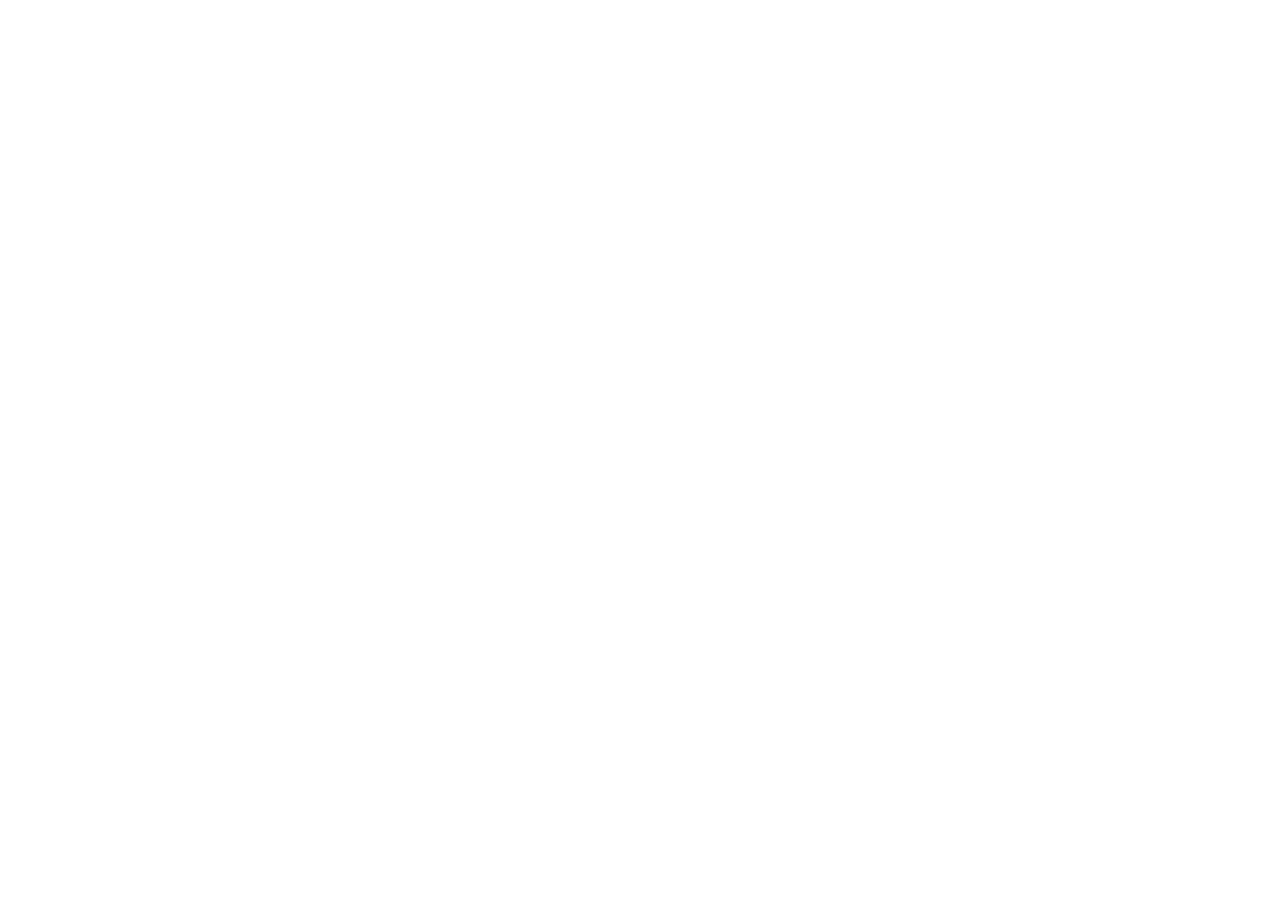
==== end.html @ 76fc819b "Multiple pages" ====
<!DOCTYPE html>
<html lang="en">
<head>
    <meta charset="UTF-8">
    <meta name="viewport" content="width=device-width, initial-scale=1, shrink-to-fit=no">
    <title>Ted Talks</title>
    <link href="css/main.css" rel="stylesheet">
    <link href="css/correlation.css" rel="stylesheet">
    <link rel="stylesheet" href="https://fonts.googleapis.com/css?family=Inconsolata">
</head>
<body>
  <script src="lib/d3.js"></script>
  <script src="lib/d3-legend.min.js"></script>
  <script src="lib/topojson.min.js"></script>
  <!-- TODO -->
</body>
</html>
---- css/main.css ----
/* CSS-code here. Please, remember ordering. */

.w3-top,.w3-bottom{position:fixed;width:100%;z-index:1}.w3-top{top:0}.w3-bottom{bottom:0}
.w3-col.s1{width:8.33333%}.w3-col.s2{width:16.66666%}.w3-col.s3{width:24.99999%}.w3-col.s4{width:33.33333%}

.w3-display-middle{position:absolute;top:50%;left:50%;transform:translate(-50%,-50%);-ms-transform:translate(-50%,-50%)}

.w3-content,.w3-auto{
  margin-left:auto;
  margin-right:auto;
  background-color: white;
}
.w3-content{max-width:900px}
.w3-auto{max-width:1140px}

#home {
    background-color: blue;
}

h1 {
    color: blue;
}

body, html {
  height: 100%;
  font-family: "Inconsolata", sans-serif;
}

.bgimg {
  background-position: center;
  background-size: cover;
  background-image: url("../images/ted_large.jpg");
  min-height: 75%;
}

.menu {
  display: none;
}


.bubblechart_leaf:hover {
  fill: black;
  opacity: 1;
}




/* W3.CSS 4.13 June 2019 by Jan Egil and Borge Refsnes */
html{box-sizing:border-box}*,*:before,*:after{box-sizing:inherit}
/* Extract from normalize.css by Nicolas Gallagher and Jonathan Neal git.io/normalize */
html{-ms-text-size-adjust:100%;-webkit-text-size-adjust:100%}body{margin:0}
article,aside,details,figcaption,figure,footer,header,main,menu,nav,section{display:block}summary{display:list-item}
audio,canvas,progress,video{display:inline-block}progress{vertical-align:baseline}
audio:not([controls]){display:none;height:0}[hidden],template{display:none}
a{background-color:transparent}a:active,a:hover{outline-width:0}
abbr[title]{border-bottom:none;text-decoration:underline;text-decoration:underline dotted}
b,strong{font-weight:bolder}dfn{font-style:italic}mark{background:#ff0;color:#000}
small{font-size:80%}sub,sup{font-size:75%;line-height:0;position:relative;vertical-align:baseline}
sub{bottom:-0.25em}sup{top:-0.5em}figure{margin:1em 40px}img{border-style:none}
code,kbd,pre,samp{font-family:monospace,monospace;font-size:1em}hr{box-sizing:content-box;height:0;overflow:visible}
button,input,select,textarea,optgroup{font:inherit;margin:0}optgroup{font-weight:bold}
button,input{overflow:visible}button,select{text-transform:none}
button,[type=button],[type=reset],[type=submit]{-webkit-appearance:button}
button::-moz-focus-inner,[type=button]::-moz-focus-inner,[type=reset]::-moz-focus-inner,[type=submit]::-moz-focus-inner{border-style:none;padding:0}
button:-moz-focusring,[type=button]:-moz-focusring,[type=reset]:-moz-focusring,[type=submit]:-moz-focusring{outline:1px dotted ButtonText}
fieldset{border:1px solid #c0c0c0;margin:0 2px;padding:.35em .625em .75em}
legend{color:inherit;display:table;max-width:100%;padding:0;white-space:normal}textarea{overflow:auto}
[type=checkbox],[type=radio]{padding:0}
[type=number]::-webkit-inner-spin-button,[type=number]::-webkit-outer-spin-button{height:auto}
[type=search]{-webkit-appearance:textfield;outline-offset:-2px}
[type=search]::-webkit-search-decoration{-webkit-appearance:none}
::-webkit-file-upload-button{-webkit-appearance:button;font:inherit}
/* End extract */
html,body{font-family:Verdana,sans-serif;font-size:15px;line-height:1.5}html{overflow-x:hidden}
h1{font-size:36px}h2{font-size:30px}h3{font-size:24px}h4{font-size:20px}h5{font-size:18px}h6{font-size:16px}.w3-serif{font-family:serif}
h1,h2,h3,h4,h5,h6{font-family:"Segoe UI",Arial,sans-serif;font-weight:400;margin:10px 0}.w3-wide{letter-spacing:4px}
hr{border:0;border-top:1px solid #eee;margin:20px 0}
.w3-image{max-width:100%;height:auto}img{vertical-align:middle}a{color:inherit}
.w3-table,.w3-table-all{border-collapse:collapse;border-spacing:0;width:100%;display:table}.w3-table-all{border:1px solid #ccc}
.w3-bordered tr,.w3-table-all tr{border-bottom:1px solid #ddd}.w3-striped tbody tr:nth-child(even){background-color:#f1f1f1}
.w3-table-all tr:nth-child(odd){background-color:#fff}.w3-table-all tr:nth-child(even){background-color:#f1f1f1}
.w3-hoverable tbody tr:hover,.w3-ul.w3-hoverable li:hover{background-color:#ccc}.w3-centered tr th,.w3-centered tr td{text-align:center}
.w3-table td,.w3-table th,.w3-table-all td,.w3-table-all th{padding:8px 8px;display:table-cell;text-align:left;vertical-align:top}
.w3-table th:first-child,.w3-table td:first-child,.w3-table-all th:first-child,.w3-table-all td:first-child{padding-left:16px}
.w3-btn,.w3-button{border:none;display:inline-block;padding:8px 16px;vertical-align:middle;overflow:hidden;text-decoration:none;color:inherit;background-color:inherit;text-align:center;cursor:pointer;white-space:nowrap}
.w3-btn:hover{box-shadow:0 8px 16px 0 rgba(0,0,0,0.2),0 6px 20px 0 rgba(0,0,0,0.19)}
.w3-btn,.w3-button{-webkit-touch-callout:none;-webkit-user-select:none;-khtml-user-select:none;-moz-user-select:none;-ms-user-select:none;user-select:none}
.w3-disabled,.w3-btn:disabled,.w3-button:disabled{cursor:not-allowed;opacity:0.3}.w3-disabled *,:disabled *{pointer-events:none}
.w3-btn.w3-disabled:hover,.w3-btn:disabled:hover{box-shadow:none}
.w3-badge,.w3-tag{background-color:#000;color:#fff;display:inline-block;padding-left:8px;padding-right:8px;text-align:center}.w3-badge{border-radius:50%}
.w3-ul{list-style-type:none;padding:0;margin:0}.w3-ul li{padding:8px 16px;border-bottom:1px solid #ddd}.w3-ul li:last-child{border-bottom:none}
.w3-tooltip,.w3-display-container{position:relative}.w3-tooltip .w3-text{display:none}.w3-tooltip:hover .w3-text{display:inline-block}
.w3-ripple:active{opacity:0.5}.w3-ripple{transition:opacity 0s}
.w3-input{padding:8px;display:block;border:none;border-bottom:1px solid #ccc;width:100%}
.w3-select{padding:9px 0;width:100%;border:none;border-bottom:1px solid #ccc}
.w3-dropdown-click,.w3-dropdown-hover{position:relative;display:inline-block;cursor:pointer}
.w3-dropdown-hover:hover .w3-dropdown-content{display:block}
.w3-dropdown-hover:first-child,.w3-dropdown-click:hover{background-color:#ccc;color:#000}
.w3-dropdown-hover:hover > .w3-button:first-child,.w3-dropdown-click:hover > .w3-button:first-child{background-color:#ccc;color:#000}
.w3-dropdown-content{cursor:auto;color:#000;background-color:#fff;display:none;position:absolute;min-width:160px;margin:0;padding:0;z-index:1}
.w3-check,.w3-radio{width:24px;height:24px;position:relative;top:6px}
.w3-sidebar{height:100%;width:200px;background-color:#fff;position:fixed!important;z-index:1;overflow:auto}
.w3-bar-block .w3-dropdown-hover,.w3-bar-block .w3-dropdown-click{width:100%}
.w3-bar-block .w3-dropdown-hover .w3-dropdown-content,.w3-bar-block .w3-dropdown-click .w3-dropdown-content{min-width:100%}
.w3-bar-block .w3-dropdown-hover .w3-button,.w3-bar-block .w3-dropdown-click .w3-button{width:100%;text-align:left;padding:8px 16px}
.w3-main,#main{transition:margin-left .4s}
.w3-modal{z-index:3;display:none;padding-top:100px;position:fixed;left:0;top:0;width:100%;height:100%;overflow:auto;background-color:rgb(0,0,0);background-color:rgba(0,0,0,0.4)}
.w3-modal-content{margin:auto;background-color:#fff;position:relative;padding:0;outline:0;width:600px}
.w3-bar{width:100%;overflow:hidden}.w3-center .w3-bar{display:inline-block;width:auto}
.w3-bar .w3-bar-item{padding:8px 16px;float:left;width:auto;border:none;display:block;outline:0}
.w3-bar .w3-dropdown-hover,.w3-bar .w3-dropdown-click{position:static;float:left}
.w3-bar .w3-button{white-space:normal}
.w3-bar-block .w3-bar-item{width:100%;display:block;padding:8px 16px;text-align:left;border:none;white-space:normal;float:none;outline:0}
.w3-bar-block.w3-center .w3-bar-item{text-align:center}.w3-block{display:block;width:100%}
.w3-responsive{display:block;overflow-x:auto}
.w3-container:after,.w3-container:before,.w3-panel:after,.w3-panel:before,.w3-row:after,.w3-row:before,.w3-row-padding:after,.w3-row-padding:before,
.w3-cell-row:before,.w3-cell-row:after,.w3-clear:after,.w3-clear:before,.w3-bar:before,.w3-bar:after{content:"";display:table;clear:both}
.w3-col,.w3-half,.w3-third,.w3-twothird,.w3-threequarter,.w3-quarter{float:left;width:100%}
.w3-col.s5{width:41.66666%}.w3-col.s6{width:49.99999%}.w3-col.s7{width:58.33333%}.w3-col.s8{width:66.66666%}
.w3-col.s9{width:74.99999%}.w3-col.s10{width:83.33333%}.w3-col.s11{width:91.66666%}.w3-col.s12{width:99.99999%}
@media (min-width:601px){.w3-col.m1{width:8.33333%}.w3-col.m2{width:16.66666%}.w3-col.m3,.w3-quarter{width:24.99999%}.w3-col.m4,.w3-third{width:33.33333%}
.w3-col.m5{width:41.66666%}.w3-col.m6,.w3-half{width:49.99999%}.w3-col.m7{width:58.33333%}.w3-col.m8,.w3-twothird{width:66.66666%}
.w3-col.m9,.w3-threequarter{width:74.99999%}.w3-col.m10{width:83.33333%}.w3-col.m11{width:91.66666%}.w3-col.m12{width:99.99999%}}
@media (min-width:993px){.w3-col.l1{width:8.33333%}.w3-col.l2{width:16.66666%}.w3-col.l3{width:24.99999%}.w3-col.l4{width:33.33333%}
.w3-col.l5{width:41.66666%}.w3-col.l6{width:49.99999%}.w3-col.l7{width:58.33333%}.w3-col.l8{width:66.66666%}
.w3-col.l9{width:74.99999%}.w3-col.l10{width:83.33333%}.w3-col.l11{width:91.66666%}.w3-col.l12{width:99.99999%}}
.w3-rest{overflow:hidden}.w3-stretch{margin-left:-16px;margin-right:-16px}
.w3-cell-row{display:table;width:100%}.w3-cell{display:table-cell}
.w3-cell-top{vertical-align:top}.w3-cell-middle{vertical-align:middle}.w3-cell-bottom{vertical-align:bottom}
.w3-hide{display:none!important}.w3-show-block,.w3-show{display:block!important}.w3-show-inline-block{display:inline-block!important}
@media (max-width:1205px){.w3-auto{max-width:95%}}
@media (max-width:600px){.w3-modal-content{margin:0 10px;width:auto!important}.w3-modal{padding-top:30px}
.w3-dropdown-hover.w3-mobile .w3-dropdown-content,.w3-dropdown-click.w3-mobile .w3-dropdown-content{position:relative}
.w3-hide-small{display:none!important}.w3-mobile{display:block;width:100%!important}.w3-bar-item.w3-mobile,.w3-dropdown-hover.w3-mobile,.w3-dropdown-click.w3-mobile{text-align:center}
.w3-dropdown-hover.w3-mobile,.w3-dropdown-hover.w3-mobile .w3-btn,.w3-dropdown-hover.w3-mobile .w3-button,.w3-dropdown-click.w3-mobile,.w3-dropdown-click.w3-mobile .w3-btn,.w3-dropdown-click.w3-mobile .w3-button{width:100%}}
@media (max-width:768px){.w3-modal-content{width:500px}.w3-modal{padding-top:50px}}
@media (min-width:993px){.w3-modal-content{width:900px}.w3-hide-large{display:none!important}.w3-sidebar.w3-collapse{display:block!important}}
@media (max-width:992px) and (min-width:601px){.w3-hide-medium{display:none!important}}
@media (max-width:992px){.w3-sidebar.w3-collapse{display:none}.w3-main{margin-left:0!important;margin-right:0!important}.w3-auto{max-width:100%}}
.w3-overlay{position:fixed;display:none;width:100%;height:100%;top:0;left:0;right:0;bottom:0;background-color:rgba(0,0,0,0.5);z-index:2}
.w3-display-topleft{position:absolute;left:0;top:0}.w3-display-topright{position:absolute;right:0;top:0}
.w3-display-bottomleft{position:absolute;left:0;bottom:0}.w3-display-bottomright{position:absolute;right:0;bottom:0}
.w3-display-left{position:absolute;top:50%;left:0%;transform:translate(0%,-50%);-ms-transform:translate(-0%,-50%)}
.w3-display-right{position:absolute;top:50%;right:0%;transform:translate(0%,-50%);-ms-transform:translate(0%,-50%)}
.w3-display-topmiddle{position:absolute;left:50%;top:0;transform:translate(-50%,0%);-ms-transform:translate(-50%,0%)}
.w3-display-bottommiddle{position:absolute;left:50%;bottom:0;transform:translate(-50%,0%);-ms-transform:translate(-50%,0%)}
.w3-display-container:hover .w3-display-hover{display:block}.w3-display-container:hover span.w3-display-hover{display:inline-block}.w3-display-hover{display:none}
.w3-display-position{position:absolute}
.w3-circle{border-radius:50%}
.w3-round-small{border-radius:2px}.w3-round,.w3-round-medium{border-radius:4px}.w3-round-large{border-radius:8px}.w3-round-xlarge{border-radius:16px}.w3-round-xxlarge{border-radius:32px}
.w3-row-padding,.w3-row-padding>.w3-half,.w3-row-padding>.w3-third,.w3-row-padding>.w3-twothird,.w3-row-padding>.w3-threequarter,.w3-row-padding>.w3-quarter,.w3-row-padding>.w3-col{padding:0 8px}
.w3-container,.w3-panel{padding:0.01em 16px}.w3-panel{margin-top:16px;margin-bottom:16px}
.w3-code,.w3-codespan{font-family:Consolas,"courier new";font-size:16px}
.w3-code{width:auto;background-color:#fff;padding:8px 12px;border-left:4px solid #4CAF50;word-wrap:break-word}
.w3-codespan{color:crimson;background-color:#f1f1f1;padding-left:4px;padding-right:4px;font-size:110%}
.w3-card,.w3-card-2{box-shadow:0 2px 5px 0 rgba(0,0,0,0.16),0 2px 10px 0 rgba(0,0,0,0.12)}
.w3-card-4,.w3-hover-shadow:hover{box-shadow:0 4px 10px 0 rgba(0,0,0,0.2),0 4px 20px 0 rgba(0,0,0,0.19)}
.w3-spin{animation:w3-spin 2s infinite linear}@keyframes w3-spin{0%{transform:rotate(0deg)}100%{transform:rotate(359deg)}}
.w3-animate-fading{animation:fading 10s infinite}@keyframes fading{0%{opacity:0}50%{opacity:1}100%{opacity:0}}
.w3-animate-opacity{animation:opac 0.8s}@keyframes opac{from{opacity:0} to{opacity:1}}
.w3-animate-top{position:relative;animation:animatetop 0.4s}@keyframes animatetop{from{top:-300px;opacity:0} to{top:0;opacity:1}}
.w3-animate-left{position:relative;animation:animateleft 0.4s}@keyframes animateleft{from{left:-300px;opacity:0} to{left:0;opacity:1}}
.w3-animate-right{position:relative;animation:animateright 0.4s}@keyframes animateright{from{right:-300px;opacity:0} to{right:0;opacity:1}}
.w3-animate-bottom{position:relative;animation:animatebottom 0.4s}@keyframes animatebottom{from{bottom:-300px;opacity:0} to{bottom:0;opacity:1}}
.w3-animate-zoom {animation:animatezoom 0.6s}@keyframes animatezoom{from{transform:scale(0)} to{transform:scale(1)}}
.w3-animate-input{transition:width 0.4s ease-in-out}.w3-animate-input:focus{width:100%!important}
.w3-opacity,.w3-hover-opacity:hover{opacity:0.60}.w3-opacity-off,.w3-hover-opacity-off:hover{opacity:1}
.w3-opacity-max{opacity:0.25}.w3-opacity-min{opacity:0.75}
.w3-greyscale-max,.w3-grayscale-max,.w3-hover-greyscale:hover,.w3-hover-grayscale:hover{filter:grayscale(100%)}
.w3-greyscale,.w3-grayscale{filter:grayscale(75%)}.w3-greyscale-min,.w3-grayscale-min{filter:grayscale(50%)}
.w3-sepia{filter:sepia(75%)}.w3-sepia-max,.w3-hover-sepia:hover{filter:sepia(100%)}.w3-sepia-min{filter:sepia(50%)}
.w3-tiny{font-size:10px!important}.w3-small{font-size:12px!important}.w3-medium{font-size:15px!important}.w3-large{font-size:18px!important}
.w3-xlarge{font-size:24px!important}.w3-xxlarge{font-size:36px!important}.w3-xxxlarge{font-size:48px!important}.w3-jumbo{font-size:64px!important}
.w3-left-align{text-align:left!important}.w3-right-align{text-align:right!important}.w3-justify{text-align:justify!important}.w3-center{text-align:center!important}
.w3-border-0{border:0!important}.w3-border{border:1px solid #ccc!important}
.w3-border-top{border-top:1px solid #ccc!important}.w3-border-bottom{border-bottom:1px solid #ccc!important}
.w3-border-left{border-left:1px solid #ccc!important}.w3-border-right{border-right:1px solid #ccc!important}
.w3-topbar{border-top:6px solid #ccc!important}.w3-bottombar{border-bottom:6px solid #ccc!important}
.w3-leftbar{border-left:6px solid #ccc!important}.w3-rightbar{border-right:6px solid #ccc!important}
.w3-section,.w3-code{margin-top:16px!important;margin-bottom:16px!important}
.w3-margin{margin:16px!important}.w3-margin-top{margin-top:16px!important}.w3-margin-bottom{margin-bottom:16px!important}
.w3-margin-left{margin-left:16px!important}.w3-margin-right{margin-right:16px!important}
.w3-padding-small{padding:4px 8px!important}.w3-padding{padding:8px 16px!important}.w3-padding-large{padding:12px 24px!important}
.w3-padding-16{padding-top:16px!important;padding-bottom:16px!important}.w3-padding-24{padding-top:24px!important;padding-bottom:24px!important}
.w3-padding-32{padding-top:32px!important;padding-bottom:32px!important}.w3-padding-48{padding-top:48px!important;padding-bottom:48px!important}
.w3-padding-64{padding-top:64px!important;padding-bottom:64px!important}
.w3-left{float:left!important}.w3-right{float:right!important}
.w3-button:hover{color:#000!important;background-color:#ccc!important}
.w3-transparent,.w3-hover-none:hover{background-color:transparent!important}
.w3-hover-none:hover{box-shadow:none!important}
/* Colors */
.w3-amber,.w3-hover-amber:hover{color:#000!important;background-color:#ffc107!important}
.w3-aqua,.w3-hover-aqua:hover{color:#000!important;background-color:#00ffff!important}
.w3-blue,.w3-hover-blue:hover{color:#fff!important;background-color:#2196F3!important}
.w3-light-blue,.w3-hover-light-blue:hover{color:#000!important;background-color:#87CEEB!important}
.w3-brown,.w3-hover-brown:hover{color:#fff!important;background-color:#795548!important}
.w3-cyan,.w3-hover-cyan:hover{color:#000!important;background-color:#00bcd4!important}
.w3-blue-grey,.w3-hover-blue-grey:hover,.w3-blue-gray,.w3-hover-blue-gray:hover{color:#fff!important;background-color:#607d8b!important}
.w3-green,.w3-hover-green:hover{color:#fff!important;background-color:#4CAF50!important}
.w3-light-green,.w3-hover-light-green:hover{color:#000!important;background-color:#8bc34a!important}
.w3-indigo,.w3-hover-indigo:hover{color:#fff!important;background-color:#3f51b5!important}
.w3-khaki,.w3-hover-khaki:hover{color:#000!important;background-color:#f0e68c!important}
.w3-lime,.w3-hover-lime:hover{color:#000!important;background-color:#cddc39!important}
.w3-orange,.w3-hover-orange:hover{color:#000!important;background-color:#ff9800!important}
.w3-deep-orange,.w3-hover-deep-orange:hover{color:#fff!important;background-color:#ff5722!important}
.w3-pink,.w3-hover-pink:hover{color:#fff!important;background-color:#e91e63!important}
.w3-purple,.w3-hover-purple:hover{color:#fff!important;background-color:#9c27b0!important}
.w3-deep-purple,.w3-hover-deep-purple:hover{color:#fff!important;background-color:#673ab7!important}
.w3-red,.w3-hover-red:hover{color:#fff!important;background-color:#f44336!important}
.w3-sand,.w3-hover-sand:hover{color:#000!important;background-color:#fdf5e6!important}
.w3-teal,.w3-hover-teal:hover{color:#fff!important;background-color:#009688!important}
.w3-yellow,.w3-hover-yellow:hover{color:#000!important;background-color:#ffeb3b!important}
.w3-white,.w3-hover-white:hover{color:#000!important;background-color:#fff!important}
.w3-black,.w3-hover-black:hover{color:#fff!important;background-color:#000!important}
.w3-grey,.w3-hover-grey:hover,.w3-gray,.w3-hover-gray:hover{color:#000!important;background-color:#9e9e9e!important}
.w3-light-grey,.w3-hover-light-grey:hover,.w3-light-gray,.w3-hover-light-gray:hover{color:#000!important;background-color:#f1f1f1!important}
.w3-dark-grey,.w3-hover-dark-grey:hover,.w3-dark-gray,.w3-hover-dark-gray:hover{color:#fff!important;background-color:#616161!important}
.w3-pale-red,.w3-hover-pale-red:hover{color:#000!important;background-color:#ffdddd!important}
.w3-pale-green,.w3-hover-pale-green:hover{color:#000!important;background-color:#ddffdd!important}
.w3-pale-yellow,.w3-hover-pale-yellow:hover{color:#000!important;background-color:#ffffcc!important}
.w3-pale-blue,.w3-hover-pale-blue:hover{color:#000!important;background-color:#ddffff!important}
.w3-text-amber,.w3-hover-text-amber:hover{color:#ffc107!important}
.w3-text-aqua,.w3-hover-text-aqua:hover{color:#00ffff!important}
.w3-text-blue,.w3-hover-text-blue:hover{color:#2196F3!important}
.w3-text-light-blue,.w3-hover-text-light-blue:hover{color:#87CEEB!important}
.w3-text-brown,.w3-hover-text-brown:hover{color:#795548!important}
.w3-text-cyan,.w3-hover-text-cyan:hover{color:#00bcd4!important}
.w3-text-blue-grey,.w3-hover-text-blue-grey:hover,.w3-text-blue-gray,.w3-hover-text-blue-gray:hover{color:#607d8b!important}
.w3-text-green,.w3-hover-text-green:hover{color:#4CAF50!important}
.w3-text-light-green,.w3-hover-text-light-green:hover{color:#8bc34a!important}
.w3-text-indigo,.w3-hover-text-indigo:hover{color:#3f51b5!important}
.w3-text-khaki,.w3-hover-text-khaki:hover{color:#b4aa50!important}
.w3-text-lime,.w3-hover-text-lime:hover{color:#cddc39!important}
.w3-text-orange,.w3-hover-text-orange:hover{color:#ff9800!important}
.w3-text-deep-orange,.w3-hover-text-deep-orange:hover{color:#ff5722!important}
.w3-text-pink,.w3-hover-text-pink:hover{color:#e91e63!important}
.w3-text-purple,.w3-hover-text-purple:hover{color:#9c27b0!important}
.w3-text-deep-purple,.w3-hover-text-deep-purple:hover{color:#673ab7!important}
.w3-text-red,.w3-hover-text-red:hover{color:#f44336!important}
.w3-text-sand,.w3-hover-text-sand:hover{color:#fdf5e6!important}
.w3-text-teal,.w3-hover-text-teal:hover{color:#009688!important}
.w3-text-yellow,.w3-hover-text-yellow:hover{color:#d2be0e!important}
.w3-text-white,.w3-hover-text-white:hover{color:#fff!important}
.w3-text-black,.w3-hover-text-black:hover{color:#000!important}
.w3-text-grey,.w3-hover-text-grey:hover,.w3-text-gray,.w3-hover-text-gray:hover{color:#757575!important}
.w3-text-light-grey,.w3-hover-text-light-grey:hover,.w3-text-light-gray,.w3-hover-text-light-gray:hover{color:#f1f1f1!important}
.w3-text-dark-grey,.w3-hover-text-dark-grey:hover,.w3-text-dark-gray,.w3-hover-text-dark-gray:hover{color:#3a3a3a!important}
.w3-border-amber,.w3-hover-border-amber:hover{border-color:#ffc107!important}
.w3-border-aqua,.w3-hover-border-aqua:hover{border-color:#00ffff!important}
.w3-border-blue,.w3-hover-border-blue:hover{border-color:#2196F3!important}
.w3-border-light-blue,.w3-hover-border-light-blue:hover{border-color:#87CEEB!important}
.w3-border-brown,.w3-hover-border-brown:hover{border-color:#795548!important}
.w3-border-cyan,.w3-hover-border-cyan:hover{border-color:#00bcd4!important}
.w3-border-blue-grey,.w3-hover-border-blue-grey:hover,.w3-border-blue-gray,.w3-hover-border-blue-gray:hover{border-color:#607d8b!important}
.w3-border-green,.w3-hover-border-green:hover{border-color:#4CAF50!important}
.w3-border-light-green,.w3-hover-border-light-green:hover{border-color:#8bc34a!important}
.w3-border-indigo,.w3-hover-border-indigo:hover{border-color:#3f51b5!important}
.w3-border-khaki,.w3-hover-border-khaki:hover{border-color:#f0e68c!important}
.w3-border-lime,.w3-hover-border-lime:hover{border-color:#cddc39!important}
.w3-border-orange,.w3-hover-border-orange:hover{border-color:#ff9800!important}
.w3-border-deep-orange,.w3-hover-border-deep-orange:hover{border-color:#ff5722!important}
.w3-border-pink,.w3-hover-border-pink:hover{border-color:#e91e63!important}
.w3-border-purple,.w3-hover-border-purple:hover{border-color:#9c27b0!important}
.w3-border-deep-purple,.w3-hover-border-deep-purple:hover{border-color:#673ab7!important}
.w3-border-red,.w3-hover-border-red:hover{border-color:#f44336!important}
.w3-border-sand,.w3-hover-border-sand:hover{border-color:#fdf5e6!important}
.w3-border-teal,.w3-hover-border-teal:hover{border-color:#009688!important}
.w3-border-yellow,.w3-hover-border-yellow:hover{border-color:#ffeb3b!important}
.w3-border-white,.w3-hover-border-white:hover{border-color:#fff!important}
.w3-border-black,.w3-hover-border-black:hover{border-color:#000!important}
.w3-border-grey,.w3-hover-border-grey:hover,.w3-border-gray,.w3-hover-border-gray:hover{border-color:#9e9e9e!important}
.w3-border-light-grey,.w3-hover-border-light-grey:hover,.w3-border-light-gray,.w3-hover-border-light-gray:hover{border-color:#f1f1f1!important}
.w3-border-dark-grey,.w3-hover-border-dark-grey:hover,.w3-border-dark-gray,.w3-hover-border-dark-gray:hover{border-color:#616161!important}
.w3-border-pale-red,.w3-hover-border-pale-red:hover{border-color:#ffe7e7!important}.w3-border-pale-green,.w3-hover-border-pale-green:hover{border-color:#e7ffe7!important}
.w3-border-pale-yellow,.w3-hover-border-pale-yellow:hover{border-color:#ffffcc!important}.w3-border-pale-blue,.w3-hover-border-pale-blue:hover{border-color:#e7ffff!important}
---- css/correlation.css ----
/*
.dimension:hover line,
.dimension:hover path,
.dimension.active line,
.dimension.active path {
  fill: none;
  stroke: #222;
  stroke-width: 1px;
}
*/


.dimension.title .tick text {
  opacity: 0.5;
  font-size: 0.5px;
}

.dimension.title .tick text:hover {
  opacity: 1;
  font-size: 20px;
}

.dimension .var_name {
  opacity: 0.5;
  font-size: 13px;
}

.dimension:hover .var_name {
  opacity: 1;
  font-size: 17px;
  font-weight: bold;
}



.brush rect.extent {
  fill: rgba(100,100,100,0.15);
  stroke: #fff;
}
.dark .brush rect.extent {
  fill: rgba(100,100,100,0.15);
  stroke: #ddd;
}
.brush:hover rect.extent {
  stroke: #222;
  stroke-dasharray: 5,5;
}
.brush rect.extent:hover {
  stroke-dasharray: none;
}



.brush .extent {
  fill-opacity: .3;
  stroke: #fff;
  stroke-width: 1px;
}
#correlation_content {

  background-color: #55f;

}

pre {
  width: 100%;
  height: 300px;
  margin: 6px 12px;
  tab-size: 40;
  font-size: 10px;
  overflow: auto;
}
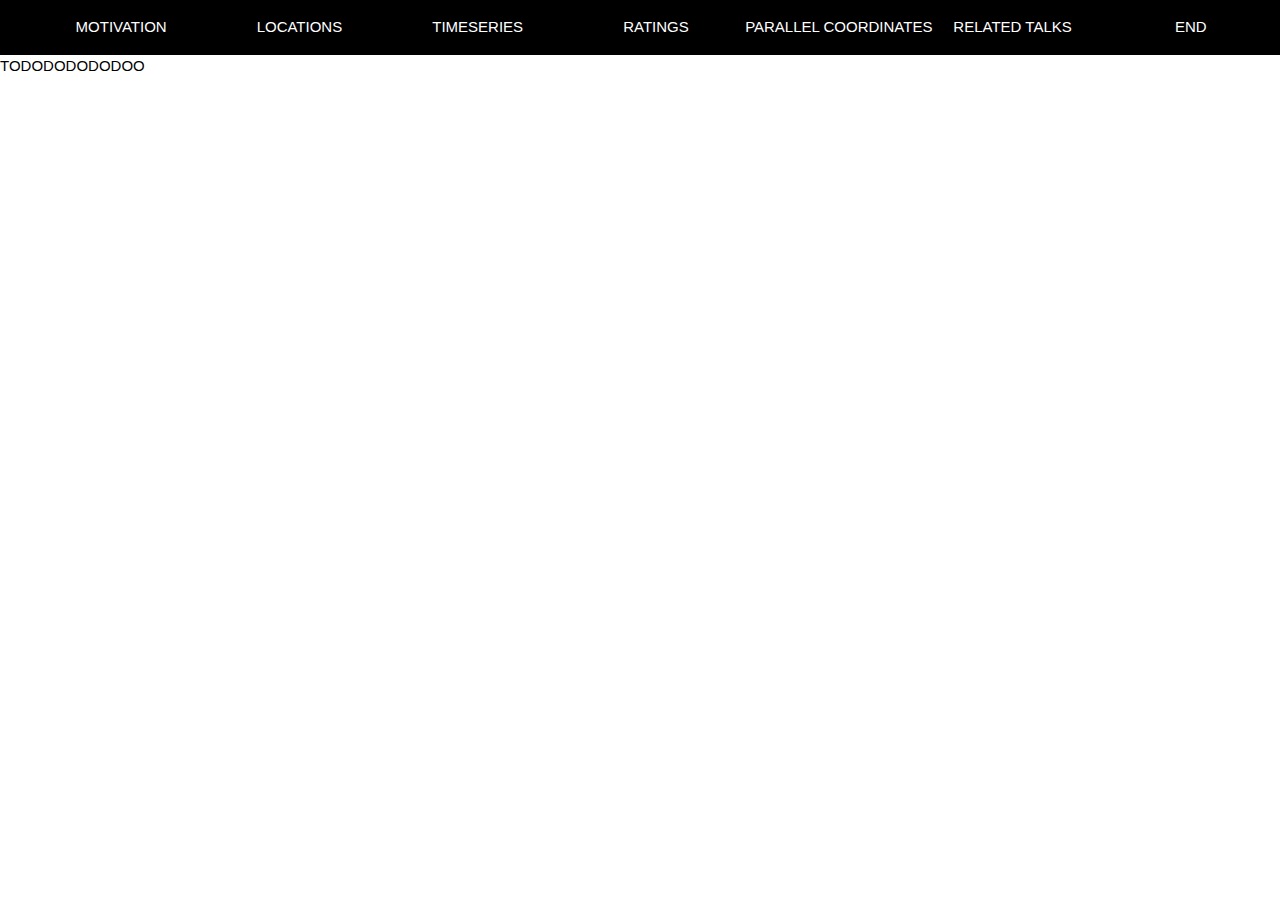
==== commit 5acfb0b6: "topbar for each subpage, css cleaned" ====
--- a/end.html
+++ b/end.html
@@ -12,6 +12,12 @@
   <script src="lib/d3.js"></script>
   <script src="lib/d3-legend.min.js"></script>
   <script src="lib/topojson.min.js"></script>
+  <script src="js/common.js"></script>
+  <div class="content" id="end" style="padding-bottom:32px;">
+  TODODODODODOO
+
+  
   <!-- TODO -->
+  </div>
 </body>
 </html>
--- a/css/main.css
+++ b/css/main.css
@@ -1,9 +1,9 @@
 /* CSS-code here. Please, remember ordering. */
 
-.w3-top,.w3-bottom{position:fixed;width:100%;z-index:1}.w3-top{top:0}.w3-bottom{bottom:0}
-.w3-col.s1{width:8.33333%}.w3-col.s2{width:16.66666%}.w3-col.s3{width:24.99999%}.w3-col.s4{width:33.33333%}
+.w3-text-white,.w3-hover-text-white:hover{color:#fff!important}
 
-.w3-display-middle{position:absolute;top:50%;left:50%;transform:translate(-50%,-50%);-ms-transform:translate(-50%,-50%)}
+
+.w3-tag{background-color:#000;color:#fff;display:inline-block;padding-left:8px;padding-right:8px;text-align:center}
 
 .w3-content,.w3-auto{
   margin-left:auto;
@@ -12,265 +12,55 @@
 }
 .w3-content{max-width:900px}
 .w3-auto{max-width:1140px}
+.w3-padding-64{padding-top:64px!important;padding-bottom:64px!important}
 
-#home {
-    background-color: blue;
+
+
+.w3-center{
+  text-align:center;
 }
 
 h1 {
     color: blue;
 }
 
+html{overflow-x:hidden}
 body, html {
   height: 100%;
   font-family: "Inconsolata", sans-serif;
 }
+html,body{
+  font-family:Verdana,sans-serif;
+  font-size:15px;
+  line-height:1.5
+}
+
+h1{font-size:36px}h2{font-size:30px}h3{font-size:24px}h4{font-size:20px}h5{font-size:18px}h6{font-size:16px}.w3-serif{font-family:serif}
+h1,h2,h3,h4,h5,h6{font-family:"Segoe UI",Arial,sans-serif;font-weight:400;margin:10px 0}.w3-wide{letter-spacing:4px}
+
+a{background-color:transparent}a:active,a:hover{outline-width:0}
+
+b,strong{font-weight:bolder}dfn{font-style:italic}mark{background:#ff0;color:#000}
 
 .bgimg {
   background-position: center;
   background-size: cover;
-  background-image: url("../images/ted_large.jpg");
+  background-image: url("../images/ted_large_2.jpg");
+  height: 300px;
   min-height: 75%;
+  text-align:center;
 }
 
 .menu {
   display: none;
 }
 
-
-.bubblechart_leaf:hover {
+.bubblechart_leaf:hover circle {
   fill: black;
   opacity: 1;
 }
 
+.w3-tiny{font-size:10px!important}.w3-small{font-size:12px!important}.w3-medium{font-size:15px!important}.w3-large{font-size:18px!important}
 
 
 
-/* W3.CSS 4.13 June 2019 by Jan Egil and Borge Refsnes */
-html{box-sizing:border-box}*,*:before,*:after{box-sizing:inherit}
-/* Extract from normalize.css by Nicolas Gallagher and Jonathan Neal git.io/normalize */
-html{-ms-text-size-adjust:100%;-webkit-text-size-adjust:100%}body{margin:0}
-article,aside,details,figcaption,figure,footer,header,main,menu,nav,section{display:block}summary{display:list-item}
-audio,canvas,progress,video{display:inline-block}progress{vertical-align:baseline}
-audio:not([controls]){display:none;height:0}[hidden],template{display:none}
-a{background-color:transparent}a:active,a:hover{outline-width:0}
-abbr[title]{border-bottom:none;text-decoration:underline;text-decoration:underline dotted}
-b,strong{font-weight:bolder}dfn{font-style:italic}mark{background:#ff0;color:#000}
-small{font-size:80%}sub,sup{font-size:75%;line-height:0;position:relative;vertical-align:baseline}
-sub{bottom:-0.25em}sup{top:-0.5em}figure{margin:1em 40px}img{border-style:none}
-code,kbd,pre,samp{font-family:monospace,monospace;font-size:1em}hr{box-sizing:content-box;height:0;overflow:visible}
-button,input,select,textarea,optgroup{font:inherit;margin:0}optgroup{font-weight:bold}
-button,input{overflow:visible}button,select{text-transform:none}
-button,[type=button],[type=reset],[type=submit]{-webkit-appearance:button}
-button::-moz-focus-inner,[type=button]::-moz-focus-inner,[type=reset]::-moz-focus-inner,[type=submit]::-moz-focus-inner{border-style:none;padding:0}
-button:-moz-focusring,[type=button]:-moz-focusring,[type=reset]:-moz-focusring,[type=submit]:-moz-focusring{outline:1px dotted ButtonText}
-fieldset{border:1px solid #c0c0c0;margin:0 2px;padding:.35em .625em .75em}
-legend{color:inherit;display:table;max-width:100%;padding:0;white-space:normal}textarea{overflow:auto}
-[type=checkbox],[type=radio]{padding:0}
-[type=number]::-webkit-inner-spin-button,[type=number]::-webkit-outer-spin-button{height:auto}
-[type=search]{-webkit-appearance:textfield;outline-offset:-2px}
-[type=search]::-webkit-search-decoration{-webkit-appearance:none}
-::-webkit-file-upload-button{-webkit-appearance:button;font:inherit}
-/* End extract */
-html,body{font-family:Verdana,sans-serif;font-size:15px;line-height:1.5}html{overflow-x:hidden}
-h1{font-size:36px}h2{font-size:30px}h3{font-size:24px}h4{font-size:20px}h5{font-size:18px}h6{font-size:16px}.w3-serif{font-family:serif}
-h1,h2,h3,h4,h5,h6{font-family:"Segoe UI",Arial,sans-serif;font-weight:400;margin:10px 0}.w3-wide{letter-spacing:4px}
-hr{border:0;border-top:1px solid #eee;margin:20px 0}
-.w3-image{max-width:100%;height:auto}img{vertical-align:middle}a{color:inherit}
-.w3-table,.w3-table-all{border-collapse:collapse;border-spacing:0;width:100%;display:table}.w3-table-all{border:1px solid #ccc}
-.w3-bordered tr,.w3-table-all tr{border-bottom:1px solid #ddd}.w3-striped tbody tr:nth-child(even){background-color:#f1f1f1}
-.w3-table-all tr:nth-child(odd){background-color:#fff}.w3-table-all tr:nth-child(even){background-color:#f1f1f1}
-.w3-hoverable tbody tr:hover,.w3-ul.w3-hoverable li:hover{background-color:#ccc}.w3-centered tr th,.w3-centered tr td{text-align:center}
-.w3-table td,.w3-table th,.w3-table-all td,.w3-table-all th{padding:8px 8px;display:table-cell;text-align:left;vertical-align:top}
-.w3-table th:first-child,.w3-table td:first-child,.w3-table-all th:first-child,.w3-table-all td:first-child{padding-left:16px}
-.w3-btn,.w3-button{border:none;display:inline-block;padding:8px 16px;vertical-align:middle;overflow:hidden;text-decoration:none;color:inherit;background-color:inherit;text-align:center;cursor:pointer;white-space:nowrap}
-.w3-btn:hover{box-shadow:0 8px 16px 0 rgba(0,0,0,0.2),0 6px 20px 0 rgba(0,0,0,0.19)}
-.w3-btn,.w3-button{-webkit-touch-callout:none;-webkit-user-select:none;-khtml-user-select:none;-moz-user-select:none;-ms-user-select:none;user-select:none}
-.w3-disabled,.w3-btn:disabled,.w3-button:disabled{cursor:not-allowed;opacity:0.3}.w3-disabled *,:disabled *{pointer-events:none}
-.w3-btn.w3-disabled:hover,.w3-btn:disabled:hover{box-shadow:none}
-.w3-badge,.w3-tag{background-color:#000;color:#fff;display:inline-block;padding-left:8px;padding-right:8px;text-align:center}.w3-badge{border-radius:50%}
-.w3-ul{list-style-type:none;padding:0;margin:0}.w3-ul li{padding:8px 16px;border-bottom:1px solid #ddd}.w3-ul li:last-child{border-bottom:none}
-.w3-tooltip,.w3-display-container{position:relative}.w3-tooltip .w3-text{display:none}.w3-tooltip:hover .w3-text{display:inline-block}
-.w3-ripple:active{opacity:0.5}.w3-ripple{transition:opacity 0s}
-.w3-input{padding:8px;display:block;border:none;border-bottom:1px solid #ccc;width:100%}
-.w3-select{padding:9px 0;width:100%;border:none;border-bottom:1px solid #ccc}
-.w3-dropdown-click,.w3-dropdown-hover{position:relative;display:inline-block;cursor:pointer}
-.w3-dropdown-hover:hover .w3-dropdown-content{display:block}
-.w3-dropdown-hover:first-child,.w3-dropdown-click:hover{background-color:#ccc;color:#000}
-.w3-dropdown-hover:hover > .w3-button:first-child,.w3-dropdown-click:hover > .w3-button:first-child{background-color:#ccc;color:#000}
-.w3-dropdown-content{cursor:auto;color:#000;background-color:#fff;display:none;position:absolute;min-width:160px;margin:0;padding:0;z-index:1}
-.w3-check,.w3-radio{width:24px;height:24px;position:relative;top:6px}
-.w3-sidebar{height:100%;width:200px;background-color:#fff;position:fixed!important;z-index:1;overflow:auto}
-.w3-bar-block .w3-dropdown-hover,.w3-bar-block .w3-dropdown-click{width:100%}
-.w3-bar-block .w3-dropdown-hover .w3-dropdown-content,.w3-bar-block .w3-dropdown-click .w3-dropdown-content{min-width:100%}
-.w3-bar-block .w3-dropdown-hover .w3-button,.w3-bar-block .w3-dropdown-click .w3-button{width:100%;text-align:left;padding:8px 16px}
-.w3-main,#main{transition:margin-left .4s}
-.w3-modal{z-index:3;display:none;padding-top:100px;position:fixed;left:0;top:0;width:100%;height:100%;overflow:auto;background-color:rgb(0,0,0);background-color:rgba(0,0,0,0.4)}
-.w3-modal-content{margin:auto;background-color:#fff;position:relative;padding:0;outline:0;width:600px}
-.w3-bar{width:100%;overflow:hidden}.w3-center .w3-bar{display:inline-block;width:auto}
-.w3-bar .w3-bar-item{padding:8px 16px;float:left;width:auto;border:none;display:block;outline:0}
-.w3-bar .w3-dropdown-hover,.w3-bar .w3-dropdown-click{position:static;float:left}
-.w3-bar .w3-button{white-space:normal}
-.w3-bar-block .w3-bar-item{width:100%;display:block;padding:8px 16px;text-align:left;border:none;white-space:normal;float:none;outline:0}
-.w3-bar-block.w3-center .w3-bar-item{text-align:center}.w3-block{display:block;width:100%}
-.w3-responsive{display:block;overflow-x:auto}
-.w3-container:after,.w3-container:before,.w3-panel:after,.w3-panel:before,.w3-row:after,.w3-row:before,.w3-row-padding:after,.w3-row-padding:before,
-.w3-cell-row:before,.w3-cell-row:after,.w3-clear:after,.w3-clear:before,.w3-bar:before,.w3-bar:after{content:"";display:table;clear:both}
-.w3-col,.w3-half,.w3-third,.w3-twothird,.w3-threequarter,.w3-quarter{float:left;width:100%}
-.w3-col.s5{width:41.66666%}.w3-col.s6{width:49.99999%}.w3-col.s7{width:58.33333%}.w3-col.s8{width:66.66666%}
-.w3-col.s9{width:74.99999%}.w3-col.s10{width:83.33333%}.w3-col.s11{width:91.66666%}.w3-col.s12{width:99.99999%}
-@media (min-width:601px){.w3-col.m1{width:8.33333%}.w3-col.m2{width:16.66666%}.w3-col.m3,.w3-quarter{width:24.99999%}.w3-col.m4,.w3-third{width:33.33333%}
-.w3-col.m5{width:41.66666%}.w3-col.m6,.w3-half{width:49.99999%}.w3-col.m7{width:58.33333%}.w3-col.m8,.w3-twothird{width:66.66666%}
-.w3-col.m9,.w3-threequarter{width:74.99999%}.w3-col.m10{width:83.33333%}.w3-col.m11{width:91.66666%}.w3-col.m12{width:99.99999%}}
-@media (min-width:993px){.w3-col.l1{width:8.33333%}.w3-col.l2{width:16.66666%}.w3-col.l3{width:24.99999%}.w3-col.l4{width:33.33333%}
-.w3-col.l5{width:41.66666%}.w3-col.l6{width:49.99999%}.w3-col.l7{width:58.33333%}.w3-col.l8{width:66.66666%}
-.w3-col.l9{width:74.99999%}.w3-col.l10{width:83.33333%}.w3-col.l11{width:91.66666%}.w3-col.l12{width:99.99999%}}
-.w3-rest{overflow:hidden}.w3-stretch{margin-left:-16px;margin-right:-16px}
-.w3-cell-row{display:table;width:100%}.w3-cell{display:table-cell}
-.w3-cell-top{vertical-align:top}.w3-cell-middle{vertical-align:middle}.w3-cell-bottom{vertical-align:bottom}
-.w3-hide{display:none!important}.w3-show-block,.w3-show{display:block!important}.w3-show-inline-block{display:inline-block!important}
-@media (max-width:1205px){.w3-auto{max-width:95%}}
-@media (max-width:600px){.w3-modal-content{margin:0 10px;width:auto!important}.w3-modal{padding-top:30px}
-.w3-dropdown-hover.w3-mobile .w3-dropdown-content,.w3-dropdown-click.w3-mobile .w3-dropdown-content{position:relative}
-.w3-hide-small{display:none!important}.w3-mobile{display:block;width:100%!important}.w3-bar-item.w3-mobile,.w3-dropdown-hover.w3-mobile,.w3-dropdown-click.w3-mobile{text-align:center}
-.w3-dropdown-hover.w3-mobile,.w3-dropdown-hover.w3-mobile .w3-btn,.w3-dropdown-hover.w3-mobile .w3-button,.w3-dropdown-click.w3-mobile,.w3-dropdown-click.w3-mobile .w3-btn,.w3-dropdown-click.w3-mobile .w3-button{width:100%}}
-@media (max-width:768px){.w3-modal-content{width:500px}.w3-modal{padding-top:50px}}
-@media (min-width:993px){.w3-modal-content{width:900px}.w3-hide-large{display:none!important}.w3-sidebar.w3-collapse{display:block!important}}
-@media (max-width:992px) and (min-width:601px){.w3-hide-medium{display:none!important}}
-@media (max-width:992px){.w3-sidebar.w3-collapse{display:none}.w3-main{margin-left:0!important;margin-right:0!important}.w3-auto{max-width:100%}}
-.w3-overlay{position:fixed;display:none;width:100%;height:100%;top:0;left:0;right:0;bottom:0;background-color:rgba(0,0,0,0.5);z-index:2}
-.w3-display-topleft{position:absolute;left:0;top:0}.w3-display-topright{position:absolute;right:0;top:0}
-.w3-display-bottomleft{position:absolute;left:0;bottom:0}.w3-display-bottomright{position:absolute;right:0;bottom:0}
-.w3-display-left{position:absolute;top:50%;left:0%;transform:translate(0%,-50%);-ms-transform:translate(-0%,-50%)}
-.w3-display-right{position:absolute;top:50%;right:0%;transform:translate(0%,-50%);-ms-transform:translate(0%,-50%)}
-.w3-display-topmiddle{position:absolute;left:50%;top:0;transform:translate(-50%,0%);-ms-transform:translate(-50%,0%)}
-.w3-display-bottommiddle{position:absolute;left:50%;bottom:0;transform:translate(-50%,0%);-ms-transform:translate(-50%,0%)}
-.w3-display-container:hover .w3-display-hover{display:block}.w3-display-container:hover span.w3-display-hover{display:inline-block}.w3-display-hover{display:none}
-.w3-display-position{position:absolute}
-.w3-circle{border-radius:50%}
-.w3-round-small{border-radius:2px}.w3-round,.w3-round-medium{border-radius:4px}.w3-round-large{border-radius:8px}.w3-round-xlarge{border-radius:16px}.w3-round-xxlarge{border-radius:32px}
-.w3-row-padding,.w3-row-padding>.w3-half,.w3-row-padding>.w3-third,.w3-row-padding>.w3-twothird,.w3-row-padding>.w3-threequarter,.w3-row-padding>.w3-quarter,.w3-row-padding>.w3-col{padding:0 8px}
-.w3-container,.w3-panel{padding:0.01em 16px}.w3-panel{margin-top:16px;margin-bottom:16px}
-.w3-code,.w3-codespan{font-family:Consolas,"courier new";font-size:16px}
-.w3-code{width:auto;background-color:#fff;padding:8px 12px;border-left:4px solid #4CAF50;word-wrap:break-word}
-.w3-codespan{color:crimson;background-color:#f1f1f1;padding-left:4px;padding-right:4px;font-size:110%}
-.w3-card,.w3-card-2{box-shadow:0 2px 5px 0 rgba(0,0,0,0.16),0 2px 10px 0 rgba(0,0,0,0.12)}
-.w3-card-4,.w3-hover-shadow:hover{box-shadow:0 4px 10px 0 rgba(0,0,0,0.2),0 4px 20px 0 rgba(0,0,0,0.19)}
-.w3-spin{animation:w3-spin 2s infinite linear}@keyframes w3-spin{0%{transform:rotate(0deg)}100%{transform:rotate(359deg)}}
-.w3-animate-fading{animation:fading 10s infinite}@keyframes fading{0%{opacity:0}50%{opacity:1}100%{opacity:0}}
-.w3-animate-opacity{animation:opac 0.8s}@keyframes opac{from{opacity:0} to{opacity:1}}
-.w3-animate-top{position:relative;animation:animatetop 0.4s}@keyframes animatetop{from{top:-300px;opacity:0} to{top:0;opacity:1}}
-.w3-animate-left{position:relative;animation:animateleft 0.4s}@keyframes animateleft{from{left:-300px;opacity:0} to{left:0;opacity:1}}
-.w3-animate-right{position:relative;animation:animateright 0.4s}@keyframes animateright{from{right:-300px;opacity:0} to{right:0;opacity:1}}
-.w3-animate-bottom{position:relative;animation:animatebottom 0.4s}@keyframes animatebottom{from{bottom:-300px;opacity:0} to{bottom:0;opacity:1}}
-.w3-animate-zoom {animation:animatezoom 0.6s}@keyframes animatezoom{from{transform:scale(0)} to{transform:scale(1)}}
-.w3-animate-input{transition:width 0.4s ease-in-out}.w3-animate-input:focus{width:100%!important}
-.w3-opacity,.w3-hover-opacity:hover{opacity:0.60}.w3-opacity-off,.w3-hover-opacity-off:hover{opacity:1}
-.w3-opacity-max{opacity:0.25}.w3-opacity-min{opacity:0.75}
-.w3-greyscale-max,.w3-grayscale-max,.w3-hover-greyscale:hover,.w3-hover-grayscale:hover{filter:grayscale(100%)}
-.w3-greyscale,.w3-grayscale{filter:grayscale(75%)}.w3-greyscale-min,.w3-grayscale-min{filter:grayscale(50%)}
-.w3-sepia{filter:sepia(75%)}.w3-sepia-max,.w3-hover-sepia:hover{filter:sepia(100%)}.w3-sepia-min{filter:sepia(50%)}
-.w3-tiny{font-size:10px!important}.w3-small{font-size:12px!important}.w3-medium{font-size:15px!important}.w3-large{font-size:18px!important}
-.w3-xlarge{font-size:24px!important}.w3-xxlarge{font-size:36px!important}.w3-xxxlarge{font-size:48px!important}.w3-jumbo{font-size:64px!important}
-.w3-left-align{text-align:left!important}.w3-right-align{text-align:right!important}.w3-justify{text-align:justify!important}.w3-center{text-align:center!important}
-.w3-border-0{border:0!important}.w3-border{border:1px solid #ccc!important}
-.w3-border-top{border-top:1px solid #ccc!important}.w3-border-bottom{border-bottom:1px solid #ccc!important}
-.w3-border-left{border-left:1px solid #ccc!important}.w3-border-right{border-right:1px solid #ccc!important}
-.w3-topbar{border-top:6px solid #ccc!important}.w3-bottombar{border-bottom:6px solid #ccc!important}
-.w3-leftbar{border-left:6px solid #ccc!important}.w3-rightbar{border-right:6px solid #ccc!important}
-.w3-section,.w3-code{margin-top:16px!important;margin-bottom:16px!important}
-.w3-margin{margin:16px!important}.w3-margin-top{margin-top:16px!important}.w3-margin-bottom{margin-bottom:16px!important}
-.w3-margin-left{margin-left:16px!important}.w3-margin-right{margin-right:16px!important}
-.w3-padding-small{padding:4px 8px!important}.w3-padding{padding:8px 16px!important}.w3-padding-large{padding:12px 24px!important}
-.w3-padding-16{padding-top:16px!important;padding-bottom:16px!important}.w3-padding-24{padding-top:24px!important;padding-bottom:24px!important}
-.w3-padding-32{padding-top:32px!important;padding-bottom:32px!important}.w3-padding-48{padding-top:48px!important;padding-bottom:48px!important}
-.w3-padding-64{padding-top:64px!important;padding-bottom:64px!important}
-.w3-left{float:left!important}.w3-right{float:right!important}
-.w3-button:hover{color:#000!important;background-color:#ccc!important}
-.w3-transparent,.w3-hover-none:hover{background-color:transparent!important}
-.w3-hover-none:hover{box-shadow:none!important}
-/* Colors */
-.w3-amber,.w3-hover-amber:hover{color:#000!important;background-color:#ffc107!important}
-.w3-aqua,.w3-hover-aqua:hover{color:#000!important;background-color:#00ffff!important}
-.w3-blue,.w3-hover-blue:hover{color:#fff!important;background-color:#2196F3!important}
-.w3-light-blue,.w3-hover-light-blue:hover{color:#000!important;background-color:#87CEEB!important}
-.w3-brown,.w3-hover-brown:hover{color:#fff!important;background-color:#795548!important}
-.w3-cyan,.w3-hover-cyan:hover{color:#000!important;background-color:#00bcd4!important}
-.w3-blue-grey,.w3-hover-blue-grey:hover,.w3-blue-gray,.w3-hover-blue-gray:hover{color:#fff!important;background-color:#607d8b!important}
-.w3-green,.w3-hover-green:hover{color:#fff!important;background-color:#4CAF50!important}
-.w3-light-green,.w3-hover-light-green:hover{color:#000!important;background-color:#8bc34a!important}
-.w3-indigo,.w3-hover-indigo:hover{color:#fff!important;background-color:#3f51b5!important}
-.w3-khaki,.w3-hover-khaki:hover{color:#000!important;background-color:#f0e68c!important}
-.w3-lime,.w3-hover-lime:hover{color:#000!important;background-color:#cddc39!important}
-.w3-orange,.w3-hover-orange:hover{color:#000!important;background-color:#ff9800!important}
-.w3-deep-orange,.w3-hover-deep-orange:hover{color:#fff!important;background-color:#ff5722!important}
-.w3-pink,.w3-hover-pink:hover{color:#fff!important;background-color:#e91e63!important}
-.w3-purple,.w3-hover-purple:hover{color:#fff!important;background-color:#9c27b0!important}
-.w3-deep-purple,.w3-hover-deep-purple:hover{color:#fff!important;background-color:#673ab7!important}
-.w3-red,.w3-hover-red:hover{color:#fff!important;background-color:#f44336!important}
-.w3-sand,.w3-hover-sand:hover{color:#000!important;background-color:#fdf5e6!important}
-.w3-teal,.w3-hover-teal:hover{color:#fff!important;background-color:#009688!important}
-.w3-yellow,.w3-hover-yellow:hover{color:#000!important;background-color:#ffeb3b!important}
-.w3-white,.w3-hover-white:hover{color:#000!important;background-color:#fff!important}
-.w3-black,.w3-hover-black:hover{color:#fff!important;background-color:#000!important}
-.w3-grey,.w3-hover-grey:hover,.w3-gray,.w3-hover-gray:hover{color:#000!important;background-color:#9e9e9e!important}
-.w3-light-grey,.w3-hover-light-grey:hover,.w3-light-gray,.w3-hover-light-gray:hover{color:#000!important;background-color:#f1f1f1!important}
-.w3-dark-grey,.w3-hover-dark-grey:hover,.w3-dark-gray,.w3-hover-dark-gray:hover{color:#fff!important;background-color:#616161!important}
-.w3-pale-red,.w3-hover-pale-red:hover{color:#000!important;background-color:#ffdddd!important}
-.w3-pale-green,.w3-hover-pale-green:hover{color:#000!important;background-color:#ddffdd!important}
-.w3-pale-yellow,.w3-hover-pale-yellow:hover{color:#000!important;background-color:#ffffcc!important}
-.w3-pale-blue,.w3-hover-pale-blue:hover{color:#000!important;background-color:#ddffff!important}
-.w3-text-amber,.w3-hover-text-amber:hover{color:#ffc107!important}
-.w3-text-aqua,.w3-hover-text-aqua:hover{color:#00ffff!important}
-.w3-text-blue,.w3-hover-text-blue:hover{color:#2196F3!important}
-.w3-text-light-blue,.w3-hover-text-light-blue:hover{color:#87CEEB!important}
-.w3-text-brown,.w3-hover-text-brown:hover{color:#795548!important}
-.w3-text-cyan,.w3-hover-text-cyan:hover{color:#00bcd4!important}
-.w3-text-blue-grey,.w3-hover-text-blue-grey:hover,.w3-text-blue-gray,.w3-hover-text-blue-gray:hover{color:#607d8b!important}
-.w3-text-green,.w3-hover-text-green:hover{color:#4CAF50!important}
-.w3-text-light-green,.w3-hover-text-light-green:hover{color:#8bc34a!important}
-.w3-text-indigo,.w3-hover-text-indigo:hover{color:#3f51b5!important}
-.w3-text-khaki,.w3-hover-text-khaki:hover{color:#b4aa50!important}
-.w3-text-lime,.w3-hover-text-lime:hover{color:#cddc39!important}
-.w3-text-orange,.w3-hover-text-orange:hover{color:#ff9800!important}
-.w3-text-deep-orange,.w3-hover-text-deep-orange:hover{color:#ff5722!important}
-.w3-text-pink,.w3-hover-text-pink:hover{color:#e91e63!important}
-.w3-text-purple,.w3-hover-text-purple:hover{color:#9c27b0!important}
-.w3-text-deep-purple,.w3-hover-text-deep-purple:hover{color:#673ab7!important}
-.w3-text-red,.w3-hover-text-red:hover{color:#f44336!important}
-.w3-text-sand,.w3-hover-text-sand:hover{color:#fdf5e6!important}
-.w3-text-teal,.w3-hover-text-teal:hover{color:#009688!important}
-.w3-text-yellow,.w3-hover-text-yellow:hover{color:#d2be0e!important}
-.w3-text-white,.w3-hover-text-white:hover{color:#fff!important}
-.w3-text-black,.w3-hover-text-black:hover{color:#000!important}
-.w3-text-grey,.w3-hover-text-grey:hover,.w3-text-gray,.w3-hover-text-gray:hover{color:#757575!important}
-.w3-text-light-grey,.w3-hover-text-light-grey:hover,.w3-text-light-gray,.w3-hover-text-light-gray:hover{color:#f1f1f1!important}
-.w3-text-dark-grey,.w3-hover-text-dark-grey:hover,.w3-text-dark-gray,.w3-hover-text-dark-gray:hover{color:#3a3a3a!important}
-.w3-border-amber,.w3-hover-border-amber:hover{border-color:#ffc107!important}
-.w3-border-aqua,.w3-hover-border-aqua:hover{border-color:#00ffff!important}
-.w3-border-blue,.w3-hover-border-blue:hover{border-color:#2196F3!important}
-.w3-border-light-blue,.w3-hover-border-light-blue:hover{border-color:#87CEEB!important}
-.w3-border-brown,.w3-hover-border-brown:hover{border-color:#795548!important}
-.w3-border-cyan,.w3-hover-border-cyan:hover{border-color:#00bcd4!important}
-.w3-border-blue-grey,.w3-hover-border-blue-grey:hover,.w3-border-blue-gray,.w3-hover-border-blue-gray:hover{border-color:#607d8b!important}
-.w3-border-green,.w3-hover-border-green:hover{border-color:#4CAF50!important}
-.w3-border-light-green,.w3-hover-border-light-green:hover{border-color:#8bc34a!important}
-.w3-border-indigo,.w3-hover-border-indigo:hover{border-color:#3f51b5!important}
-.w3-border-khaki,.w3-hover-border-khaki:hover{border-color:#f0e68c!important}
-.w3-border-lime,.w3-hover-border-lime:hover{border-color:#cddc39!important}
-.w3-border-orange,.w3-hover-border-orange:hover{border-color:#ff9800!important}
-.w3-border-deep-orange,.w3-hover-border-deep-orange:hover{border-color:#ff5722!important}
-.w3-border-pink,.w3-hover-border-pink:hover{border-color:#e91e63!important}
-.w3-border-purple,.w3-hover-border-purple:hover{border-color:#9c27b0!important}
-.w3-border-deep-purple,.w3-hover-border-deep-purple:hover{border-color:#673ab7!important}
-.w3-border-red,.w3-hover-border-red:hover{border-color:#f44336!important}
-.w3-border-sand,.w3-hover-border-sand:hover{border-color:#fdf5e6!important}
-.w3-border-teal,.w3-hover-border-teal:hover{border-color:#009688!important}
-.w3-border-yellow,.w3-hover-border-yellow:hover{border-color:#ffeb3b!important}
-.w3-border-white,.w3-hover-border-white:hover{border-color:#fff!important}
-.w3-border-black,.w3-hover-border-black:hover{border-color:#000!important}
-.w3-border-grey,.w3-hover-border-grey:hover,.w3-border-gray,.w3-hover-border-gray:hover{border-color:#9e9e9e!important}
-.w3-border-light-grey,.w3-hover-border-light-grey:hover,.w3-border-light-gray,.w3-hover-border-light-gray:hover{border-color:#f1f1f1!important}
-.w3-border-dark-grey,.w3-hover-border-dark-grey:hover,.w3-border-dark-gray,.w3-hover-border-dark-gray:hover{border-color:#616161!important}
-.w3-border-pale-red,.w3-hover-border-pale-red:hover{border-color:#ffe7e7!important}.w3-border-pale-green,.w3-hover-border-pale-green:hover{border-color:#e7ffe7!important}
-.w3-border-pale-yellow,.w3-hover-border-pale-yellow:hover{border-color:#ffffcc!important}.w3-border-pale-blue,.w3-hover-border-pale-blue:hover{border-color:#e7ffff!important}
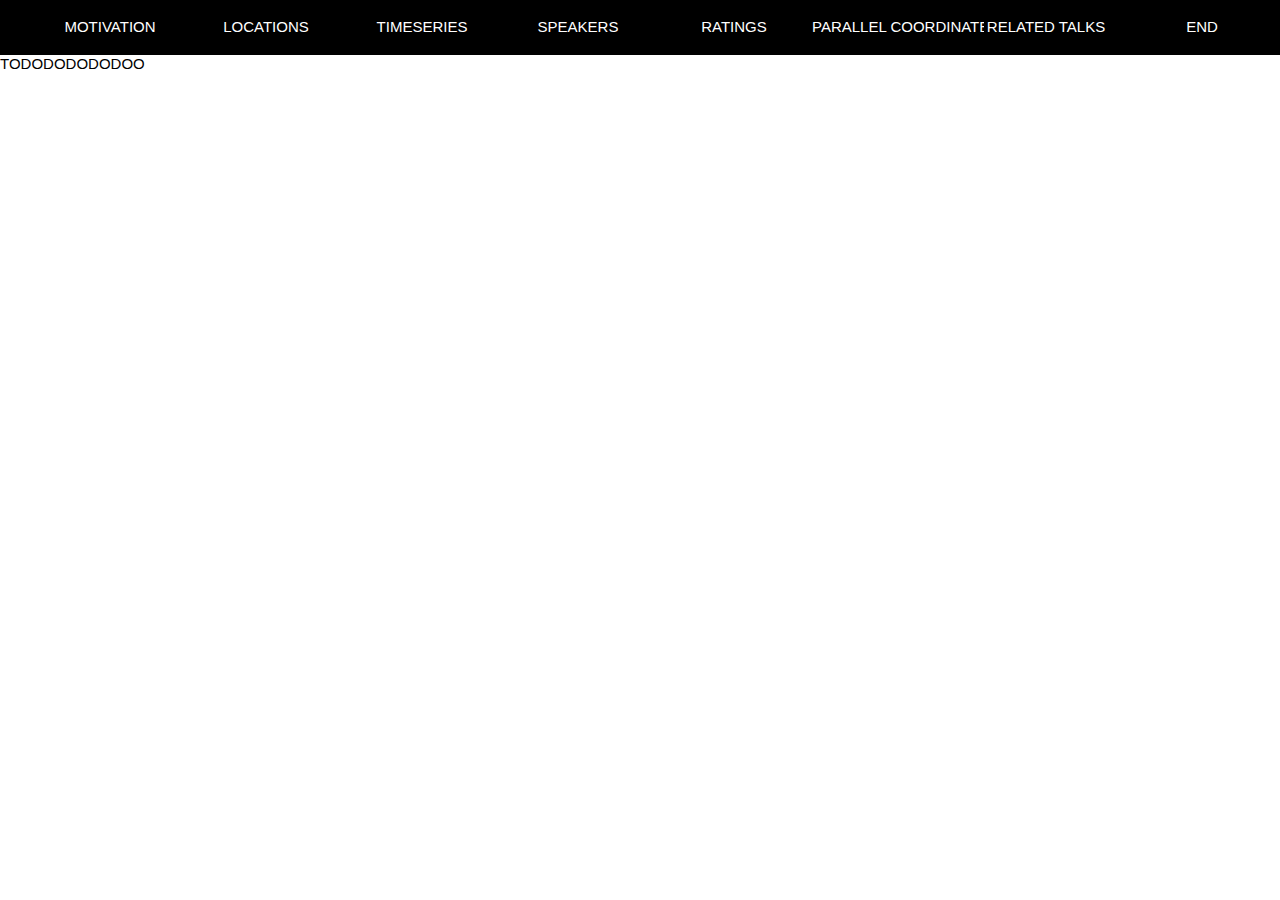
==== commit b8511fb6: "Speakers merge conflicts" ====
--- a/end.html
+++ b/end.html
@@ -13,6 +13,7 @@
   <script src="lib/d3-legend.min.js"></script>
   <script src="lib/topojson.min.js"></script>
   <script src="js/common.js"></script>
+  <script src="js/topbar.js"></script>
   <div class="content" id="end" style="padding-bottom:32px;">
   TODODODODODOO
 
--- a/css/main.css
+++ b/css/main.css
@@ -1,6 +1,45 @@
 /* CSS-code here. Please, remember ordering. */
 
 .w3-text-white,.w3-hover-text-white:hover{color:#fff!important}
+.flexright {
+    display: flex;
+    flex-direction: right;
+}
+
+.button {
+  min-width: 150px;
+  padding: 4px 5px;
+  cursor: pointer;
+  text-align: center;
+  font-size: 16px;
+  border: 1px solid #e0e0e0;
+  text-decoration: none;
+  border-radius: 5px;
+  box-shadow: 0px 1px 10px 1px black;
+}
+
+.button.active {
+  background: #000;
+  color: #fff;
+}
+
+.tooltip {
+  position: absolute;
+  top: 100px;
+  left: 100px;
+  border-radius: 5px;
+  border: 2px solid #000;
+  background: #fff;
+  opacity: .8;
+  color: black;
+  padding: 10px;
+  font-size: 12px;
+  z-index: 10;
+}
+
+.tooltip .name {
+  font-weight: bold;
+}
 
 
 .w3-tag{background-color:#000;color:#fff;display:inline-block;padding-left:8px;padding-right:8px;text-align:center}
@@ -55,12 +94,10 @@
   display: none;
 }
 
-.bubblechart_leaf:hover circle {
-  fill: black;
-  opacity: 1;
-}
-
-.w3-tiny{font-size:10px!important}.w3-small{font-size:12px!important}.w3-medium{font-size:15px!important}.w3-large{font-size:18px!important}
+.w3-tiny{font-size:10px!important}
+.w3-small{font-size:12px!important}
+.w3-medium{font-size:15px!important}
+.w3-large{font-size:18px!important}
 
 
 
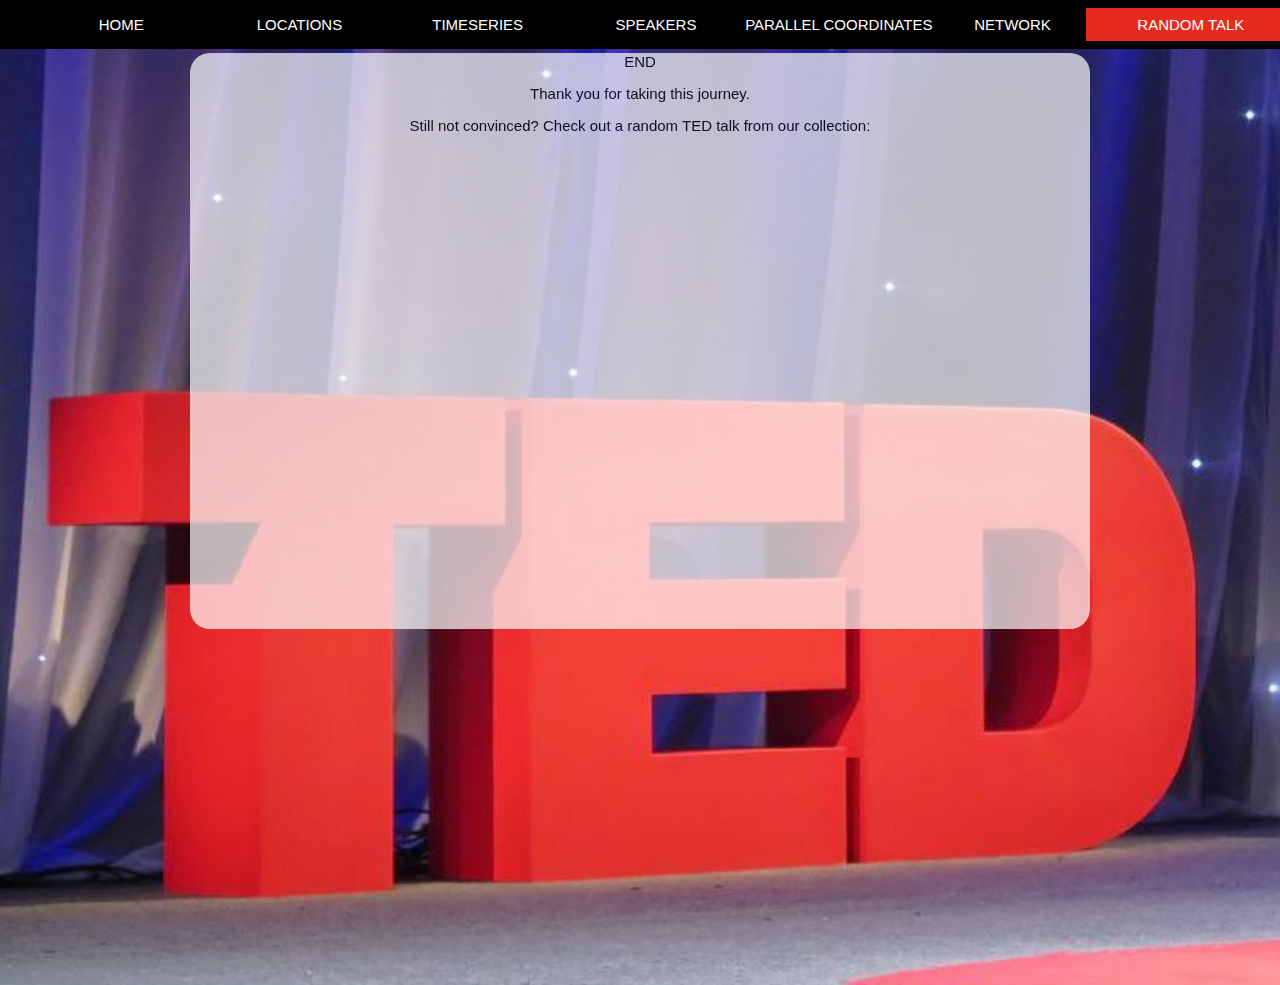
==== commit 875e44ad: "icon, css refactoring etc." ====
--- a/end.html
+++ b/end.html
@@ -7,18 +7,36 @@
     <link href="css/main.css" rel="stylesheet">
     <link href="css/correlation.css" rel="stylesheet">
     <link rel="stylesheet" href="https://fonts.googleapis.com/css?family=Inconsolata">
+    <link rel="icon" href="ted_icon.png">
 </head>
 <body>
   <script src="lib/d3.js"></script>
   <script src="lib/d3-legend.min.js"></script>
   <script src="lib/topojson.min.js"></script>
-  <script src="js/common.js"></script>
+  <script src="js/main_scripts.js"></script>
+  <script src="js/random_selector.js"></script>
   <script src="js/topbar.js"></script>
-  <div class="content" id="end" style="padding-bottom:32px;">
-  TODODODODODOO
+  <div class="content bgimg" id="end" style="padding-bottom:32px;">
+    <div class="main-content">
+      <span class="w3-tag w3-wide">END</span>
+      <p>
+      Thank you for taking this journey.
+      </p>
+      <p>
+      Still not convinced? Check out a random TED talk from our collection:
 
-  
-  <!-- TODO -->
+      <div id="random-video">
+        <div style="max-width:854px">
+          <div style="position:relative;height:0;padding-bottom:56.25%">
+            <iframe src="https://embed.ted.com/talks/joshua_smith_new_nanotech_to_detect_cancer_early" 
+              width="854" height="480" style="position:absolute;left:0;top:0;width:100%;height:100%" 
+              frameborder="0" scrolling="no" allowfullscreen></iframe>
+          </div>
+        </div>
+      </div>
+
+      </p>
+    </div>
   </div>
 </body>
 </html>
--- a/css/main.css
+++ b/css/main.css
@@ -1,6 +1,24 @@
-/* CSS-code here. Please, remember ordering. */
+html {
+  overflow-x:hidden
+}
 
-.w3-text-white,.w3-hover-text-white:hover{color:#fff!important}
+body {
+  margin: 0;
+}
+
+body, html {
+  height: 100%;
+  font-family:Verdana,sans-serif;
+  font-size:15px;
+  line-height:1.5
+  -ms-text-size-adjust: 100%;
+  -webkit-text-size-adjust: 100%;
+}
+
+.title{
+  font-size:90px;
+  color:#fff;
+}
 .flexright {
     display: flex;
     flex-direction: right;
@@ -41,41 +59,31 @@
   font-weight: bold;
 }
 
-
-.w3-tag{background-color:#000;color:#fff;display:inline-block;padding-left:8px;padding-right:8px;text-align:center}
-
-.w3-content,.w3-auto{
+.main-content{
   margin-left:auto;
   margin-right:auto;
   background-color: white;
+  border-radius:20px;
+  opacity:70%;
+  max-width:900px
 }
-.w3-content{max-width:900px}
-.w3-auto{max-width:1140px}
-.w3-padding-64{padding-top:64px!important;padding-bottom:64px!important}
-
-
 
 .w3-center{
   text-align:center;
 }
 
-h1 {
-    color: blue;
+h5{font-size:18px}
+h5{font-family:"Segoe UI",Arial,sans-serif;font-weight:400;margin:10px 0}
+
+.header{
+  letter-spacing:4px;
+  background-color:#000;
+  color:#fff;
+  display:inline-block;
+  padding-left:8px;
+  padding-right:8px;
+  text-align:center;
 }
-
-html{overflow-x:hidden}
-body, html {
-  height: 100%;
-  font-family: "Inconsolata", sans-serif;
-}
-html,body{
-  font-family:Verdana,sans-serif;
-  font-size:15px;
-  line-height:1.5
-}
-
-h1{font-size:36px}h2{font-size:30px}h3{font-size:24px}h4{font-size:20px}h5{font-size:18px}h6{font-size:16px}.w3-serif{font-family:serif}
-h1,h2,h3,h4,h5,h6{font-family:"Segoe UI",Arial,sans-serif;font-weight:400;margin:10px 0}.w3-wide{letter-spacing:4px}
 
 a{background-color:transparent}a:active,a:hover{outline-width:0}
 
@@ -85,7 +93,7 @@
   background-position: center;
   background-size: cover;
   background-image: url("../images/ted_large_2.jpg");
-  height: 300px;
+  height: 100vh;
   min-height: 75%;
   text-align:center;
 }
@@ -97,7 +105,6 @@
 .w3-tiny{font-size:10px!important}
 .w3-small{font-size:12px!important}
 .w3-medium{font-size:15px!important}
-.w3-large{font-size:18px!important}
 
 
 
--- a/css/correlation.css
+++ b/css/correlation.css
@@ -59,8 +59,6 @@
 }
 #correlation_content {
 
-  background-color: #55f;
-
 }
 
 pre {
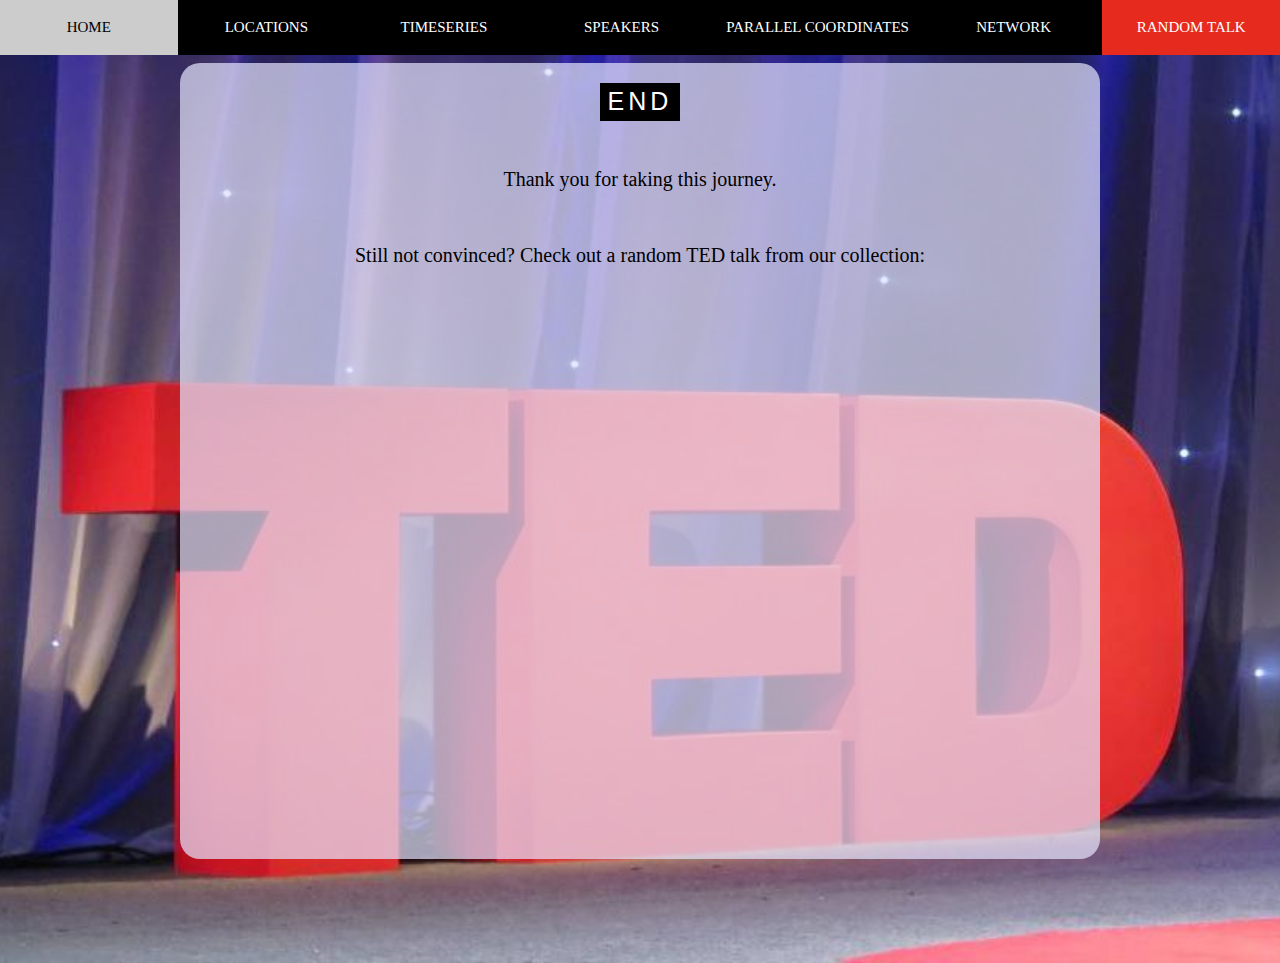
==== commit 4dcc8880: "Cleaning: html inline styling, w3-classes etc." ====
--- a/end.html
+++ b/end.html
@@ -16,9 +16,9 @@
   <script src="js/main_scripts.js"></script>
   <script src="js/random_selector.js"></script>
   <script src="js/topbar.js"></script>
-  <div class="content bgimg" id="end" style="padding-bottom:32px;">
+  <div class="content bgimg" id="end">
     <div class="main-content">
-      <span class="w3-tag w3-wide">END</span>
+      <h5 class="header">END</h5>
       <p>
       Thank you for taking this journey.
       </p>
--- a/css/main.css
+++ b/css/main.css
@@ -1,21 +1,50 @@
-html {
-  overflow-x:hidden
-}
-
 body {
+  height: 100%;
+  font-family:Verdana;
+  font-size:15px;
+  line-height:1.5;
+  -ms-text-size-adjust: 100%;
+  -webkit-text-size-adjust: 100%;
+  overflow-x: hidden;
   margin: 0;
 }
 
-body, html {
-  height: 100%;
-  font-family:Verdana,sans-serif;
-  font-size:15px;
-  line-height:1.5
-  -ms-text-size-adjust: 100%;
-  -webkit-text-size-adjust: 100%;
+p {
+  padding: 13px;
+  font-size:20px;
+}
+
+h5 {
+  font-size:25px;
+  font-family:"Segoe UI",Arial,sans-serif;
+  font-weight:400;
+  margin:10px 0;
+}
+
+.multiline {
+  white-space: pre-wrap;
+}
+
+a {
+  background-color:transparent;
+}
+
+a:active, a:hover {
+  outline-width:0;
+}
+
+b, strong {
+  font-weight:bolder;
+}
+
+mark {
+  background:#ff0;
+  color:#000;
 }
 
 .title{
+  padding-top: 100px;
+  padding-bottom: 50px;
   font-size:90px;
   color:#fff;
 }
@@ -51,7 +80,7 @@
   opacity: .8;
   color: black;
   padding: 10px;
-  font-size: 12px;
+  font-size: 18px;
   z-index: 10;
 }
 
@@ -59,21 +88,33 @@
   font-weight: bold;
 }
 
+.content{
+  height:93vh;
+}
+
+.tooltip-text {
+  margin: 10px 0;
+}
+
+.left-content{
+  width: 1300px;
+  overflow-y: hidden;
+}
+
+.right-content{
+  width: 500px;
+  overflow-y: scroll;
+}
 .main-content{
+  width: 900px;
+}
+.right-content, .main-content{
+  padding: 10px;
   margin-left:auto;
   margin-right:auto;
-  background-color: white;
+  background: rgba(230,230,255,0.7);
   border-radius:20px;
-  opacity:70%;
-  max-width:900px
 }
-
-.w3-center{
-  text-align:center;
-}
-
-h5{font-size:18px}
-h5{font-family:"Segoe UI",Arial,sans-serif;font-weight:400;margin:10px 0}
 
 .header{
   letter-spacing:4px;
@@ -85,9 +126,6 @@
   text-align:center;
 }
 
-a{background-color:transparent}a:active,a:hover{outline-width:0}
-
-b,strong{font-weight:bolder}dfn{font-style:italic}mark{background:#ff0;color:#000}
 
 .bgimg {
   background-position: center;
@@ -101,10 +139,3 @@
 .menu {
   display: none;
 }
-
-.w3-tiny{font-size:10px!important}
-.w3-small{font-size:12px!important}
-.w3-medium{font-size:15px!important}
-
-
-
--- a/css/correlation.css
+++ b/css/correlation.css
@@ -57,8 +57,9 @@
   stroke: #fff;
   stroke-width: 1px;
 }
-#correlation_content {
 
+#events_content > span {
+  margin-left:10px;
 }
 
 pre {
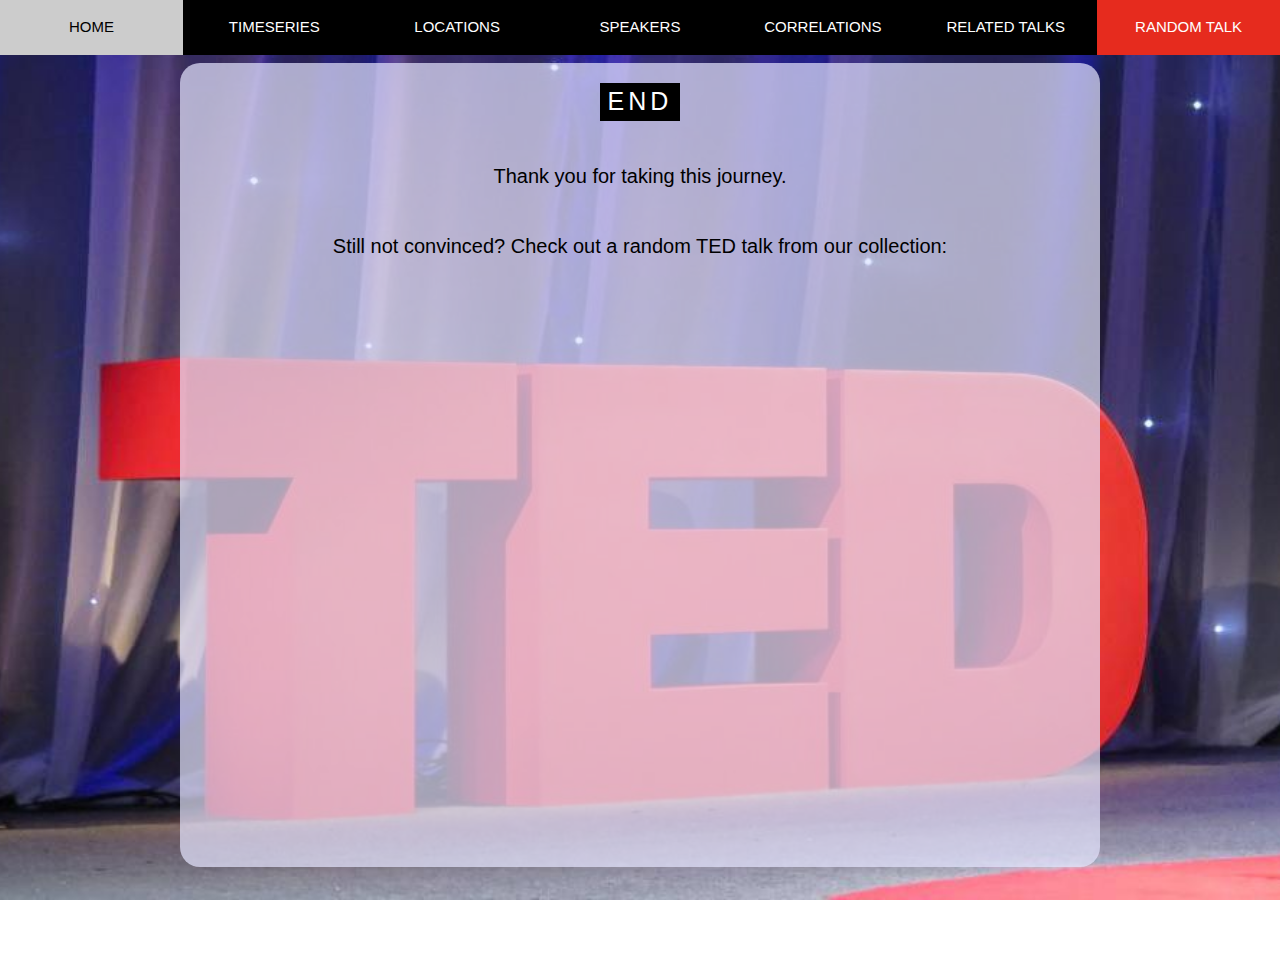
==== commit 1e72c5cd: "Merge branch 'master' of https://github.com/com-480-data-visualization/com-480-project-robert-drop-t" ====
--- a/end.html
+++ b/end.html
@@ -1,6 +1,15 @@
 <!DOCTYPE html>
 <html lang="en">
 <head>
+    <!-- Global site tag (gtag.js) - Google Analytics -->
+    <script async src="https://www.googletagmanager.com/gtag/js?id=UA-167762742-1"></script>
+    <script>
+      window.dataLayer = window.dataLayer || [];
+      function gtag(){dataLayer.push(arguments);}
+      gtag('js', new Date());
+
+      gtag('config', 'UA-167762742-1');
+    </script>
     <meta charset="UTF-8">
     <meta name="viewport" content="width=device-width, initial-scale=1, shrink-to-fit=no">
     <title>Ted Talks</title>
--- a/css/main.css
+++ b/css/main.css
@@ -1,6 +1,7 @@
+/*---- General ----*/
 body {
   height: 100%;
-  font-family:Verdana;
+  font-family:Verdana,sans-serif;
   font-size:15px;
   line-height:1.5;
   -ms-text-size-adjust: 100%;
@@ -10,7 +11,7 @@
 }
 
 p {
-  padding: 13px;
+  padding: 10px;
   font-size:20px;
 }
 
@@ -19,10 +20,6 @@
   font-family:"Segoe UI",Arial,sans-serif;
   font-weight:400;
   margin:10px 0;
-}
-
-.multiline {
-  white-space: pre-wrap;
 }
 
 a {
@@ -37,9 +34,22 @@
   font-weight:bolder;
 }
 
-mark {
-  background:#ff0;
-  color:#000;
+/*---- Title attributes ----*/
+.title-svg {
+  fill: #e62b1e;
+  padding: 100px 0px 50px 0px;
+  stroke: #000;
+  stroke-width: 0.25mm;
+}
+
+#ted-path {
+  padding-bottom: 63px;
+  padding-top: 110px;
+  padding-right: 30px;
+}
+
+.multiline {
+  white-space: pre-wrap;
 }
 
 .title{
@@ -47,10 +57,6 @@
   padding-bottom: 50px;
   font-size:90px;
   color:#fff;
-}
-.flexright {
-    display: flex;
-    flex-direction: right;
 }
 
 .button {
@@ -88,32 +94,50 @@
   font-weight: bold;
 }
 
-.content{
-  height:93vh;
-}
 
 .tooltip-text {
   margin: 10px 0;
 }
 
-.left-content{
-  width: 1300px;
-  overflow-y: hidden;
+.content {
+  height:94vh;
 }
 
-.right-content{
+/*---  Flex-container utilities for graph and text-part next to the graph ---*/
+.flexright {
+  display: flex;
+  direction: row;
+  flex-wrap: wrap;
+  justify-content: space-between;
+}
+
+.left-content {
+  height: inherit;
+  overflow-y: hidden;
+  width: 1300px;
+  flex-grow: 0;
+}
+.right-content {
+  height: inherit;
+  overflow-y: auto;
   width: 500px;
-  overflow-y: scroll;
+  flex-grow: 2;
 }
-.main-content{
+/*--------*/
+
+.main-content {
   width: 900px;
+  border-radius:20px;
+  padding: 10px;
 }
-.right-content, .main-content{
-  padding: 10px;
+
+.right-content, .main-content {
+  background: rgba(230,230,255,0.7);
+}
+
+.main-content {
   margin-left:auto;
-  margin-right:auto;
-  background: rgba(230,230,255,0.7);
-  border-radius:20px;
+  margin-right: auto;
 }
 
 .header{
@@ -128,14 +152,35 @@
 
 
 .bgimg {
+  background-image: url("../images/ted_large_2.jpg");
   background-position: center;
   background-size: cover;
-  background-image: url("../images/ted_large_2.jpg");
-  height: 100vh;
-  min-height: 75%;
+  background-attachment: fixed;
+  min-height: 100vh;
   text-align:center;
 }
 
 .menu {
   display: none;
 }
+
+.quote {
+  display: inline-block;
+  color: white;
+  background-color: black;
+  border-radius: 20px;
+  opacity: 0.75;
+}
+
+.input {
+  font-size: 18px;
+  margin-top: 5px;
+  text-align: left;
+}
+
+.label {
+  margin-left: 20px;
+  margin-right: 5px;
+  font-weight: bold;
+  font-size: 18px;
+}
